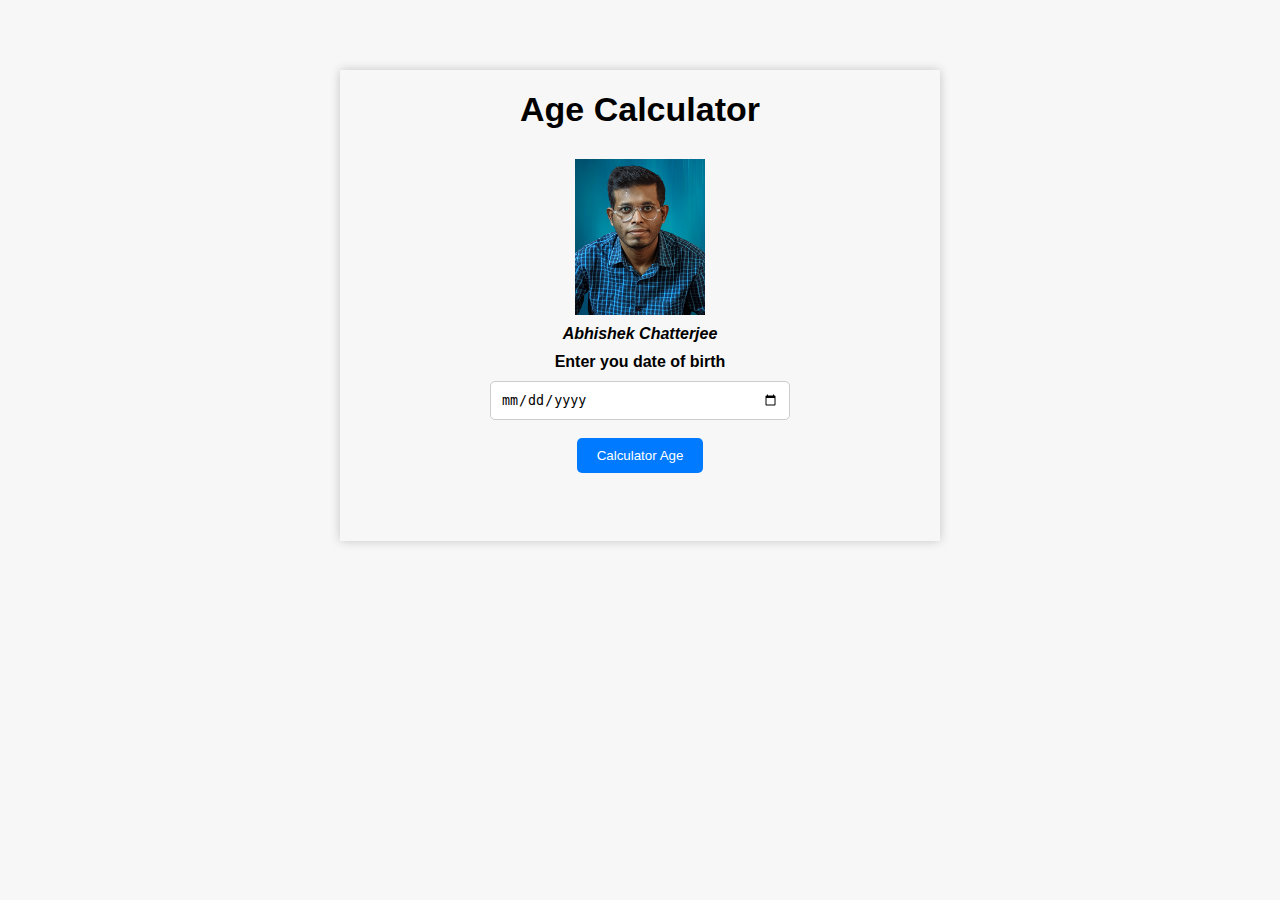
==== index.html @ ebc02921 "add some modification" ====
<!DOCTYPE html>
<html lang="en">
<head>
    <meta charset="UTF-8">
    <meta name="viewport" content="width=device-width, initial-scale=1.0">
    <title>Document</title>
    <link rel="stylesheet" href="index.css">
</head>
<body>
    <div class="calculator-body">
        <h1 class="calculator-heading">Age Calculator</h1>
        <img src="./assets/IMG_20221206_121055-removebg-preview.png" alt="" width="150">
        <p class="birthdate"><em>Abhishek Chatterjee</em></p>
        <p class="birthdate">Enter you date of birth</p>
        <input type="date" id="calculator-input"><br>
        <button class="calculator-btn" onclick="calculateAge()">Calculator Age</button>
        <p id="calculator-result"></p>
    </div>
    <script src="index.js"></script>
</body>
</html>
---- index.css ----
*{
    margin: 0;
    padding: 0;
    box-sizing: border-box;
}
body{
    padding: 20px;
    background-color: #f7f7f7;
    padding: 20px;
    font-family: "Montserrat", sans-serif;
}
img{
    padding: 10px;
}
.calculator-body{
    margin-inline: auto;
    margin-top: 50px;  
    /* width: clamp(40%,75rem,50%); */
    max-width: 600px;
    box-shadow: 0px 0px 10px rgba(0, 0, 0, 0.2) ;
    display: flex;
    flex-direction: column;
    justify-content: center;
    align-items: center;
    padding: 20px;
}
.calculator-heading{
    font-size: 2.125rem;
    margin-bottom: 20px;
}
.birthdate{
    font-weight: bold;
    margin-bottom: 10px;
}
#calculator-input{
    padding: 10px;
    border-radius: 5px ;
    outline: none;
    border: 1px solid #ccc;
    max-width: 300px;
    width: 100%;
}
#calculator-input:focus{
    outline: 2px solid red;
}
.calculator-btn{
    padding-block: 10px;
    padding-inline: 20px;
    color: #fff;
    background-color: #007bff;
    border-radius: 5px;
    border: none;
    margin-bottom: 1.75rem;
}
#calculator-result{
    font-weight: bold;
    font-size: 1.75rem;
    margin-bottom: 20px;
}
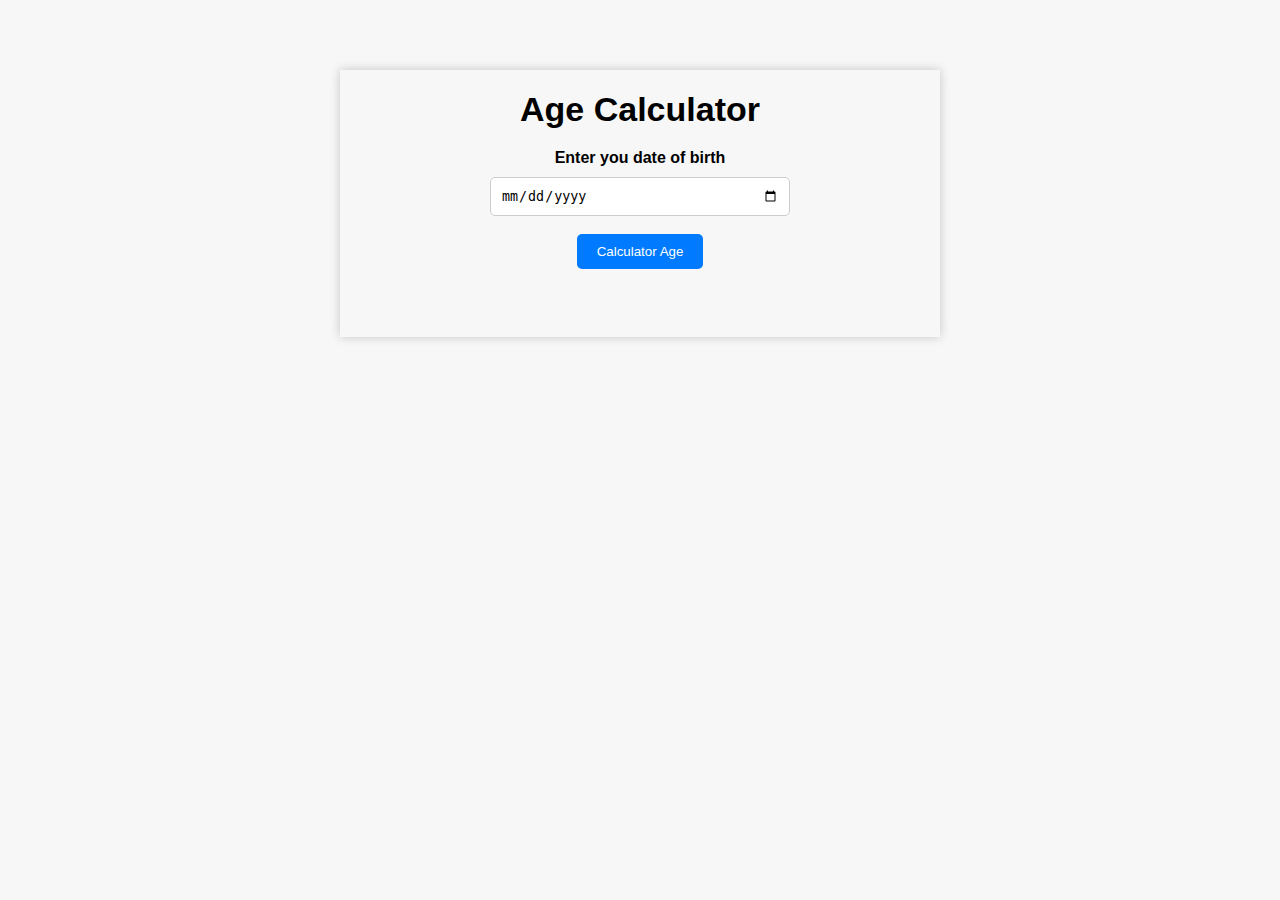
==== commit cd4658cc: "remove my details" ====
--- a/index.html
+++ b/index.html
@@ -3,14 +3,14 @@
 <head>
     <meta charset="UTF-8">
     <meta name="viewport" content="width=device-width, initial-scale=1.0">
-    <title>Document</title>
+    <title>Age Calculator</title>
     <link rel="stylesheet" href="index.css">
 </head>
 <body>
     <div class="calculator-body">
         <h1 class="calculator-heading">Age Calculator</h1>
-        <img src="./assets/IMG_20221206_121055-removebg-preview.png" alt="" width="150">
-        <p class="birthdate"><em>Abhishek Chatterjee</em></p>
+        <!-- <img src="./assets/IMG_20221206_121055-removebg-preview.png" alt="" width="150"> -->
+        <!-- <p class="birthdate"><em>Abhishek Chatterjee</em></p> -->
         <p class="birthdate">Enter you date of birth</p>
         <input type="date" id="calculator-input"><br>
         <button class="calculator-btn" onclick="calculateAge()">Calculator Age</button>
